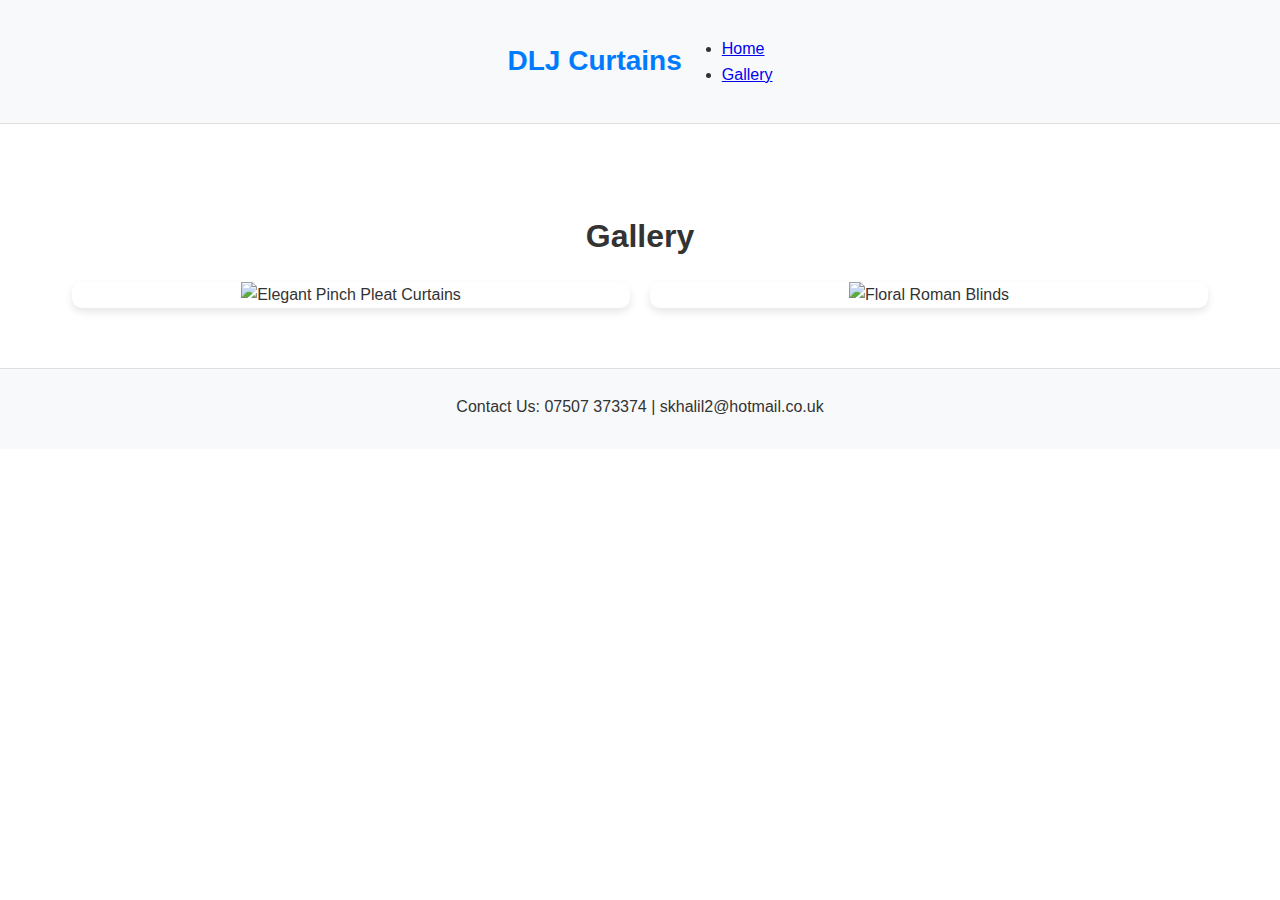
==== gallery.html @ 72ee6984 "Create gallery.html" ====
<!DOCTYPE html>
<html lang="en">
<head>
    <meta charset="UTF-8">
    <meta name="viewport" content="width=device-width, initial-scale=1.0">
    <title>Gallery - DLJ Curtains</title>
    <link rel="stylesheet" href="styles.css">
</head>
<body>
    <header>
        <div class="logo">DLJ Curtains</div>
        <nav>
            <ul>
                <li><a href="index.html">Home</a></li>
                <li><a href="gallery.html">Gallery</a></li>
            </ul>
        </nav>
    </header>
    <section id="gallery">
        <h2>Gallery</h2>
        <div class="gallery-images">
            <div class="gallery-item">
                <img src="curtain1.jpg" alt="Elegant Pinch Pleat Curtains">
            </div>
            <div class="gallery-item">
                <img src="curtain2.jpg" alt="Floral Roman Blinds">
            </div>
        </div>
    </section>
    <footer>
        <p>Contact Us: 07507 373374 | skhalil2@hotmail.co.uk</p>
        <form>
        </form>
    </footer>
</body>
</html>
---- styles.css ----
body {
    font-family: 'Arial', sans-serif;
    margin: 0;
    padding: 0;
    color: #333;
    line-height: 1.6;
}

header {
    background-color: #f8f9fa;
    padding: 20px;
    display: flex;
    justify-content: center;
    align-items: center;
    border-bottom: 1px solid #ddd;
}

.logo {
    font-size: 28px;
    font-weight: bold;
    color: #007bff;
}

.banner {
    position: relative;
    text-align: center;
    color: #fff;
}

.banner-image {
    width: 100%;
    height: auto;
    opacity: 0.8;
}

#intro, #gallery {
    padding: 60px 20px;
    text-align: center;
}

#intro h2, #gallery h2 {
    font-size: 32px;
    margin-bottom: 20px;
    color: #333;
}

#intro p {
    font-size: 18px;
    margin-bottom: 20px;
}

.gallery-images {
    display: flex;
    flex-wrap: wrap;
    justify-content: center;
    gap: 20px;
}

.gallery-item {
    width: 45%;
    box-shadow: 0 4px 8px rgba(0, 0, 0, 0.1);
    border-radius: 10px;
    overflow: hidden;
    transition: transform 0.3s, box-shadow 0.3s;
}

.gallery-item img {
    width: 100%;
    height: auto;
}

.gallery-item:hover {
    transform: scale(1.05);
    box-shadow: 0 8px 16px rgba(0, 0, 0, 0.2);
}

footer {
    background-color: #f8f9fa;
    color: #333;
    text-align: center;
    padding: 20px 20px;
    border-top: 1px solid #ddd;
}

footer p {
    margin: 5px 0;
}

footer form {
    display: flex;
    justify-content: center;
    align-items: center;
    margin-top: 10px;
}

footer input[type="email"] {
    padding: 10px;
    margin-right: 10px;
    border: 1px solid #ddd;
    border-radius: 5px;
    font-size: 16px;
}

footer button {
    padding: 10px 20px;
    background-color: #007bff;
    color: #fff;
    border: none;
    border-radius: 5px;
    font-size: 16px;
    cursor: pointer;
    transition: background-color 0.3s;
}

footer button:hover {
    background-color: #0056b3;
}
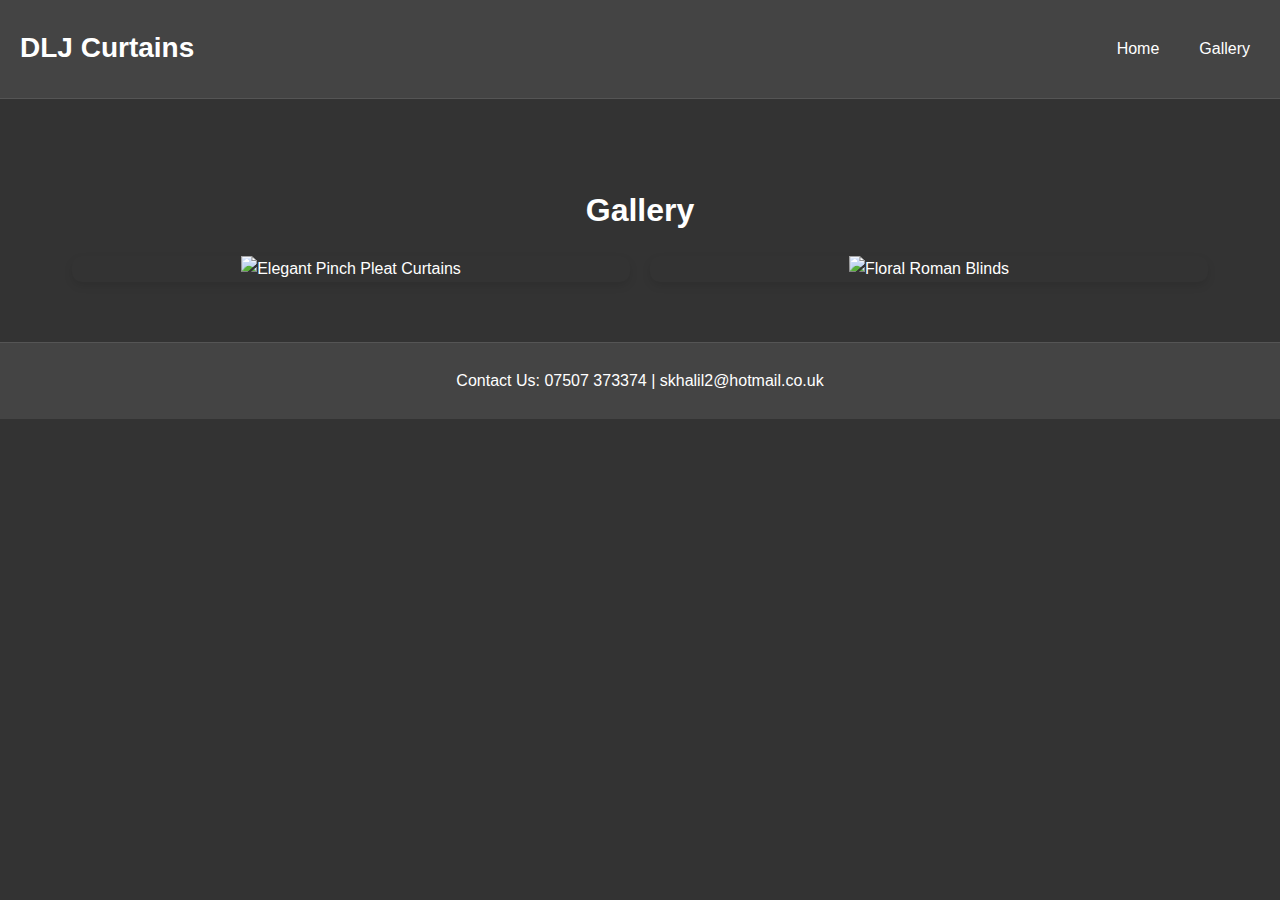
==== commit e967268e: "Update gallery.html" ====
--- a/gallery.html
+++ b/gallery.html
@@ -29,8 +29,6 @@
     </section>
     <footer>
         <p>Contact Us: 07507 373374 | skhalil2@hotmail.co.uk</p>
-        <form>
-        </form>
     </footer>
 </body>
 </html>
--- a/styles.css
+++ b/styles.css
@@ -2,23 +2,46 @@
     font-family: 'Arial', sans-serif;
     margin: 0;
     padding: 0;
-    color: #333;
+    color: #fff;
+    background-color: #333;
     line-height: 1.6;
 }
 
 header {
-    background-color: #f8f9fa;
+    background-color: #444;
     padding: 20px;
     display: flex;
-    justify-content: center;
+    justify-content: space-between;
     align-items: center;
-    border-bottom: 1px solid #ddd;
+    border-bottom: 1px solid #555;
 }
 
 .logo {
     font-size: 28px;
     font-weight: bold;
-    color: #007bff;
+    color: #fff;
+}
+
+nav ul {
+    list-style: none;
+    padding: 0;
+    display: flex;
+}
+
+nav ul li {
+    margin-left: 20px;
+}
+
+nav ul li a {
+    text-decoration: none;
+    color: #fff;
+    padding: 5px 10px;
+    border-radius: 5px;
+    transition: background-color 0.3s;
+}
+
+nav ul li a:hover {
+    background-color: #555;
 }
 
 .banner {
@@ -33,20 +56,47 @@
     opacity: 0.8;
 }
 
-#intro, #gallery {
+#intro {
     padding: 60px 20px;
     text-align: center;
+    margin-top: 40px; /* Ensure there's a gap from the banner */
 }
 
-#intro h2, #gallery h2 {
+#intro h2 {
     font-size: 32px;
     margin-bottom: 20px;
-    color: #333;
+    color: #fff;
 }
 
 #intro p {
     font-size: 18px;
     margin-bottom: 20px;
+    color: #ddd;
+}
+
+.btn {
+    display: inline-block;
+    padding: 10px 20px;
+    background-color: #007bff;
+    color: #fff;
+    text-decoration: none;
+    border-radius: 5px;
+    transition: background-color 0.3s;
+}
+
+.btn:hover {
+    background-color: #0056b3;
+}
+
+#gallery {
+    padding: 60px 20px;
+    text-align: center;
+}
+
+#gallery h2 {
+    font-size: 32px;
+    margin-bottom: 20px;
+    color: #fff;
 }
 
 .gallery-images {
@@ -75,43 +125,13 @@
 }
 
 footer {
-    background-color: #f8f9fa;
-    color: #333;
+    background-color: #444;
+    color: #fff;
     text-align: center;
     padding: 20px 20px;
-    border-top: 1px solid #ddd;
+    border-top: 1px solid #555;
 }
 
 footer p {
     margin: 5px 0;
 }
-
-footer form {
-    display: flex;
-    justify-content: center;
-    align-items: center;
-    margin-top: 10px;
-}
-
-footer input[type="email"] {
-    padding: 10px;
-    margin-right: 10px;
-    border: 1px solid #ddd;
-    border-radius: 5px;
-    font-size: 16px;
-}
-
-footer button {
-    padding: 10px 20px;
-    background-color: #007bff;
-    color: #fff;
-    border: none;
-    border-radius: 5px;
-    font-size: 16px;
-    cursor: pointer;
-    transition: background-color 0.3s;
-}
-
-footer button:hover {
-    background-color: #0056b3;
-}
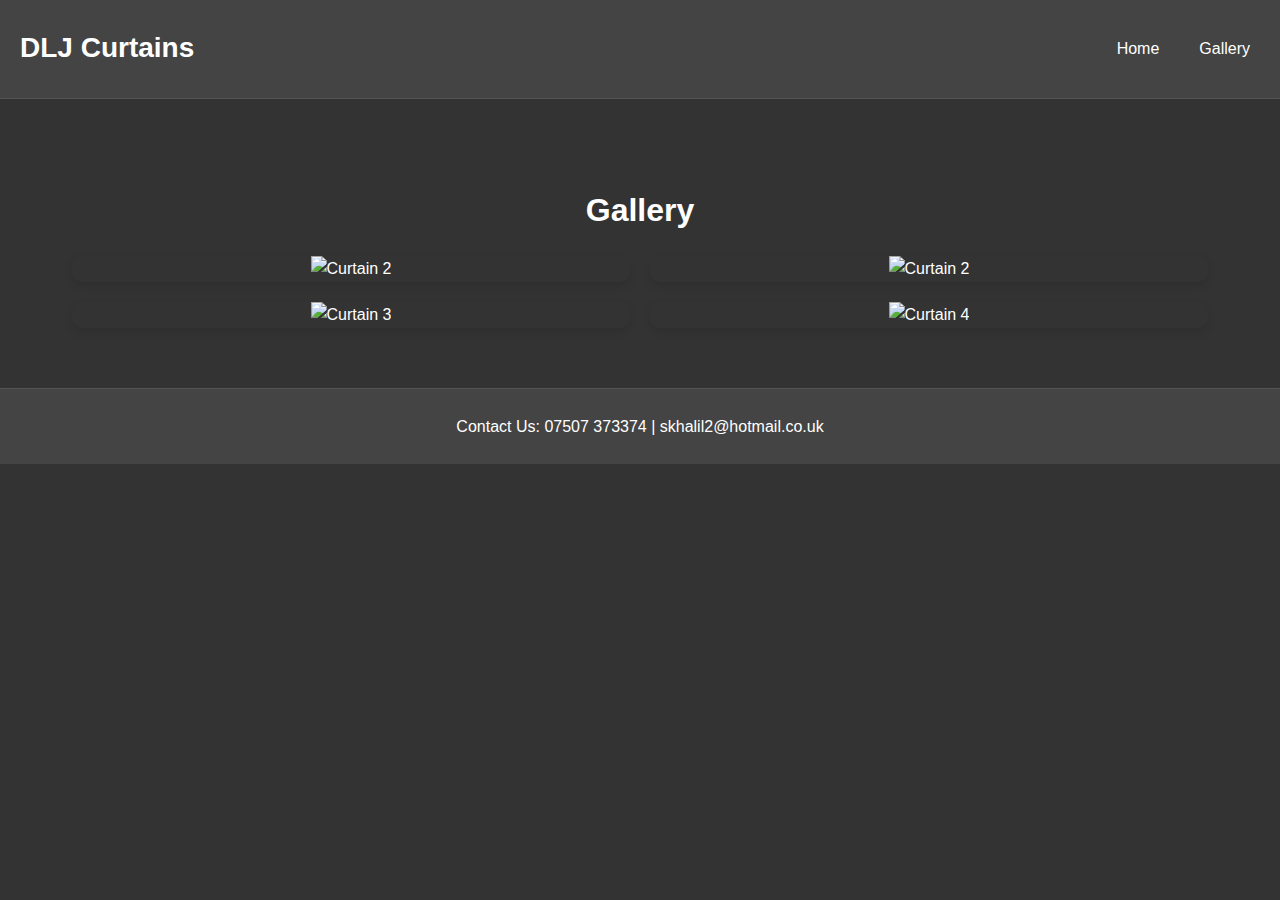
==== commit 88331be2: "Update gallery.html" ====
--- a/gallery.html
+++ b/gallery.html
@@ -20,10 +20,16 @@
         <h2>Gallery</h2>
         <div class="gallery-images">
             <div class="gallery-item">
-                <img src="curtain1.jpg" alt="Elegant Pinch Pleat Curtains">
+                <img src="curtain1.jpg" alt="Curtain 2">
             </div>
             <div class="gallery-item">
-                <img src="curtain2.jpg" alt="Floral Roman Blinds">
+                <img src="curtain2.jpg" alt="Curtain 2">
+            </div>
+            <div class="gallery-item">
+                <img src="curtain3.jpg" alt="Curtain 3">
+            </div>
+            <div class="gallery-item">
+                <img src="curtain4.jpg" alt="Curtain 4">
             </div>
         </div>
     </section>
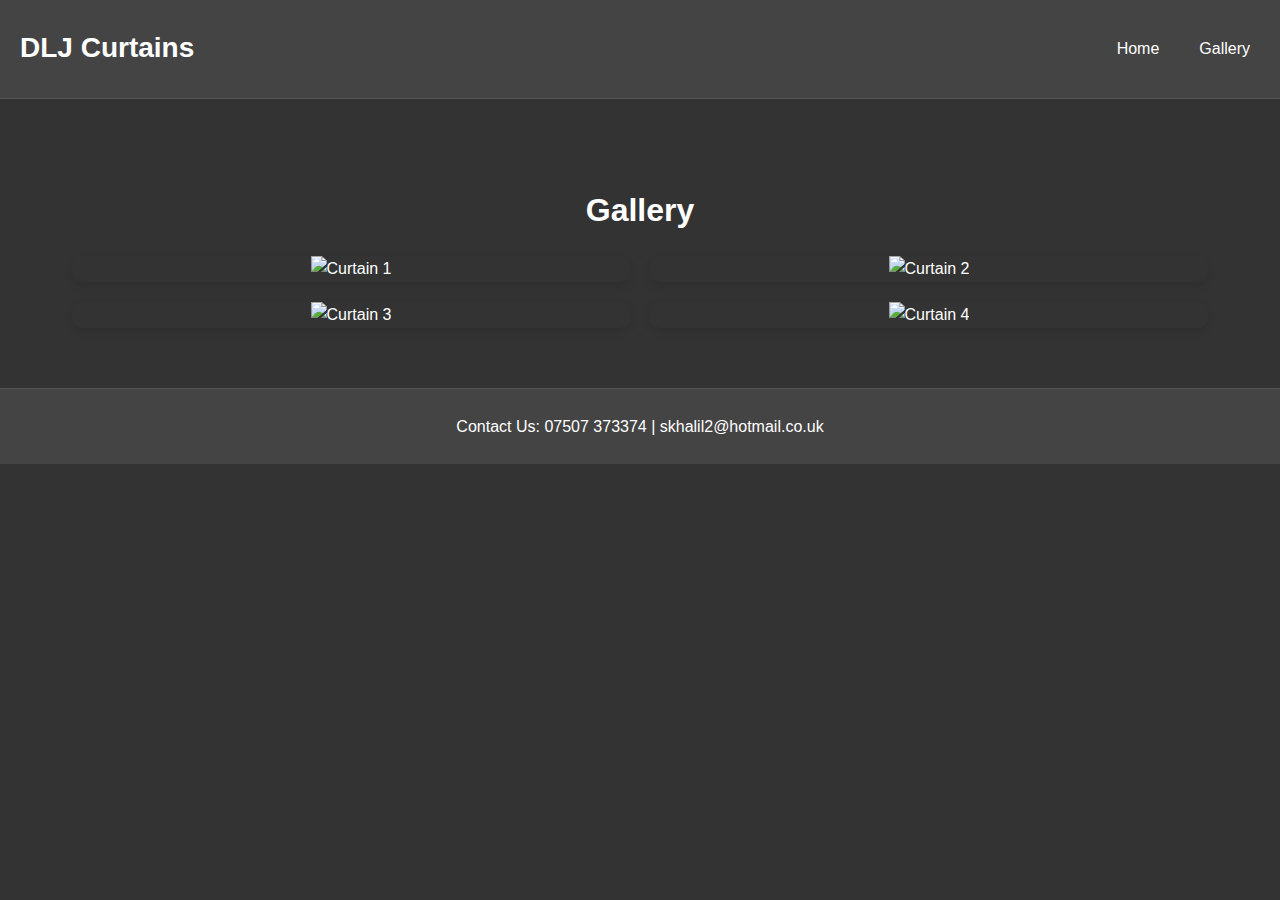
==== commit 243899eb: "Update gallery.html" ====
--- a/gallery.html
+++ b/gallery.html
@@ -20,16 +20,16 @@
         <h2>Gallery</h2>
         <div class="gallery-images">
             <div class="gallery-item">
-                <img src="curtain1.jpg" alt="Curtain 2">
+                <img src="images/curtain1.jpg" alt="Curtain 1">
             </div>
             <div class="gallery-item">
-                <img src="curtain2.jpg" alt="Curtain 2">
+                <img src="images/curtain2.jpg" alt="Curtain 2">
             </div>
             <div class="gallery-item">
-                <img src="curtain3.jpg" alt="Curtain 3">
+                <img src="images/curtain3.jpg" alt="Curtain 3">
             </div>
             <div class="gallery-item">
-                <img src="curtain4.jpg" alt="Curtain 4">
+                <img src="images/curtain4.jpg" alt="Curtain 4">
             </div>
         </div>
     </section>
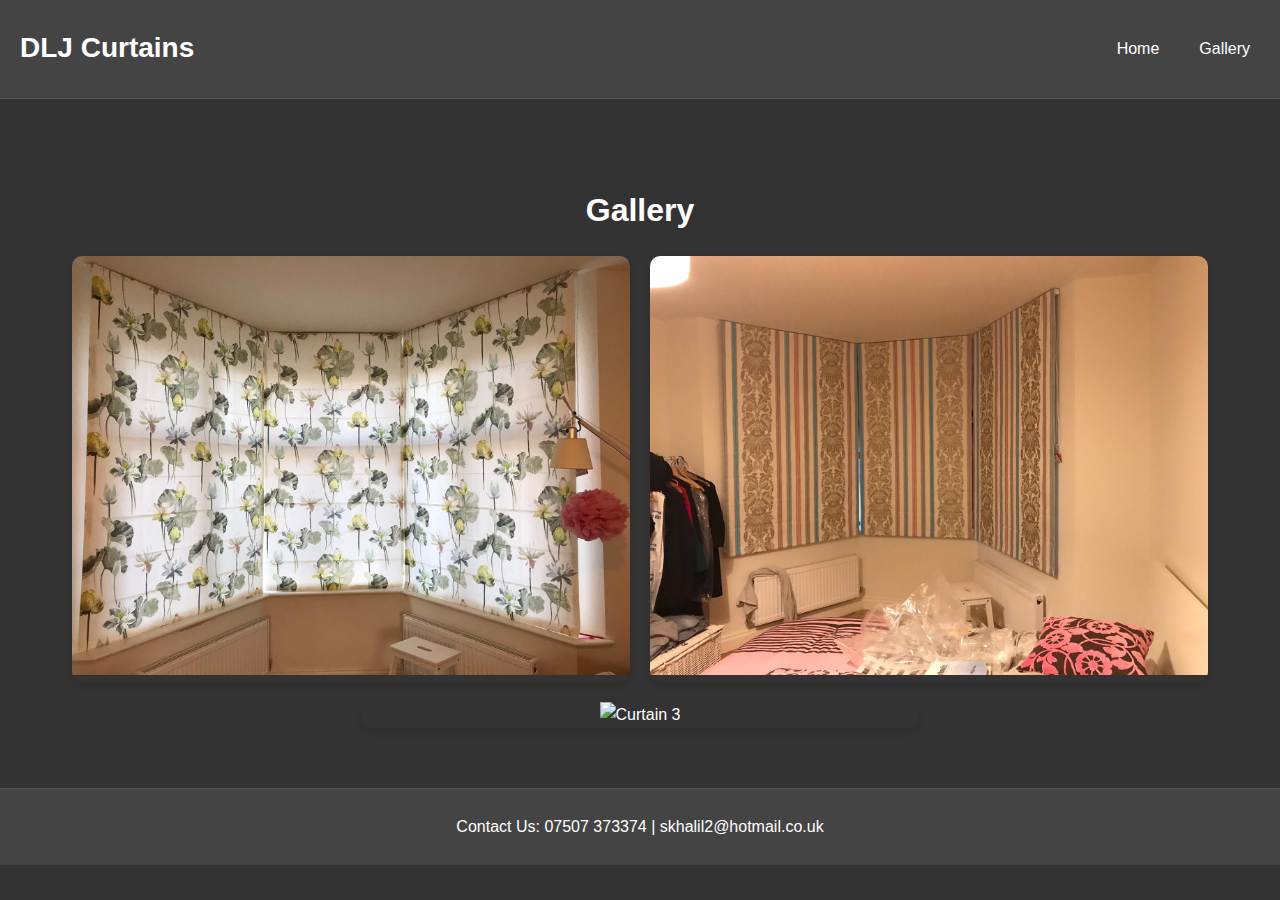
==== commit 00293e31: "Update gallery.html" ====
--- a/gallery.html
+++ b/gallery.html
@@ -20,16 +20,13 @@
         <h2>Gallery</h2>
         <div class="gallery-images">
             <div class="gallery-item">
-                <img src="images/curtain1.jpg" alt="Curtain 1">
+                <img src="curtain1.jpg" alt="Curtain 1">
             </div>
             <div class="gallery-item">
-                <img src="images/curtain2.jpg" alt="Curtain 2">
+                <img src="curtain3.jpg" alt="Curtain 2">
             </div>
             <div class="gallery-item">
                 <img src="images/curtain3.jpg" alt="Curtain 3">
-            </div>
-            <div class="gallery-item">
-                <img src="images/curtain4.jpg" alt="Curtain 4">
             </div>
         </div>
     </section>
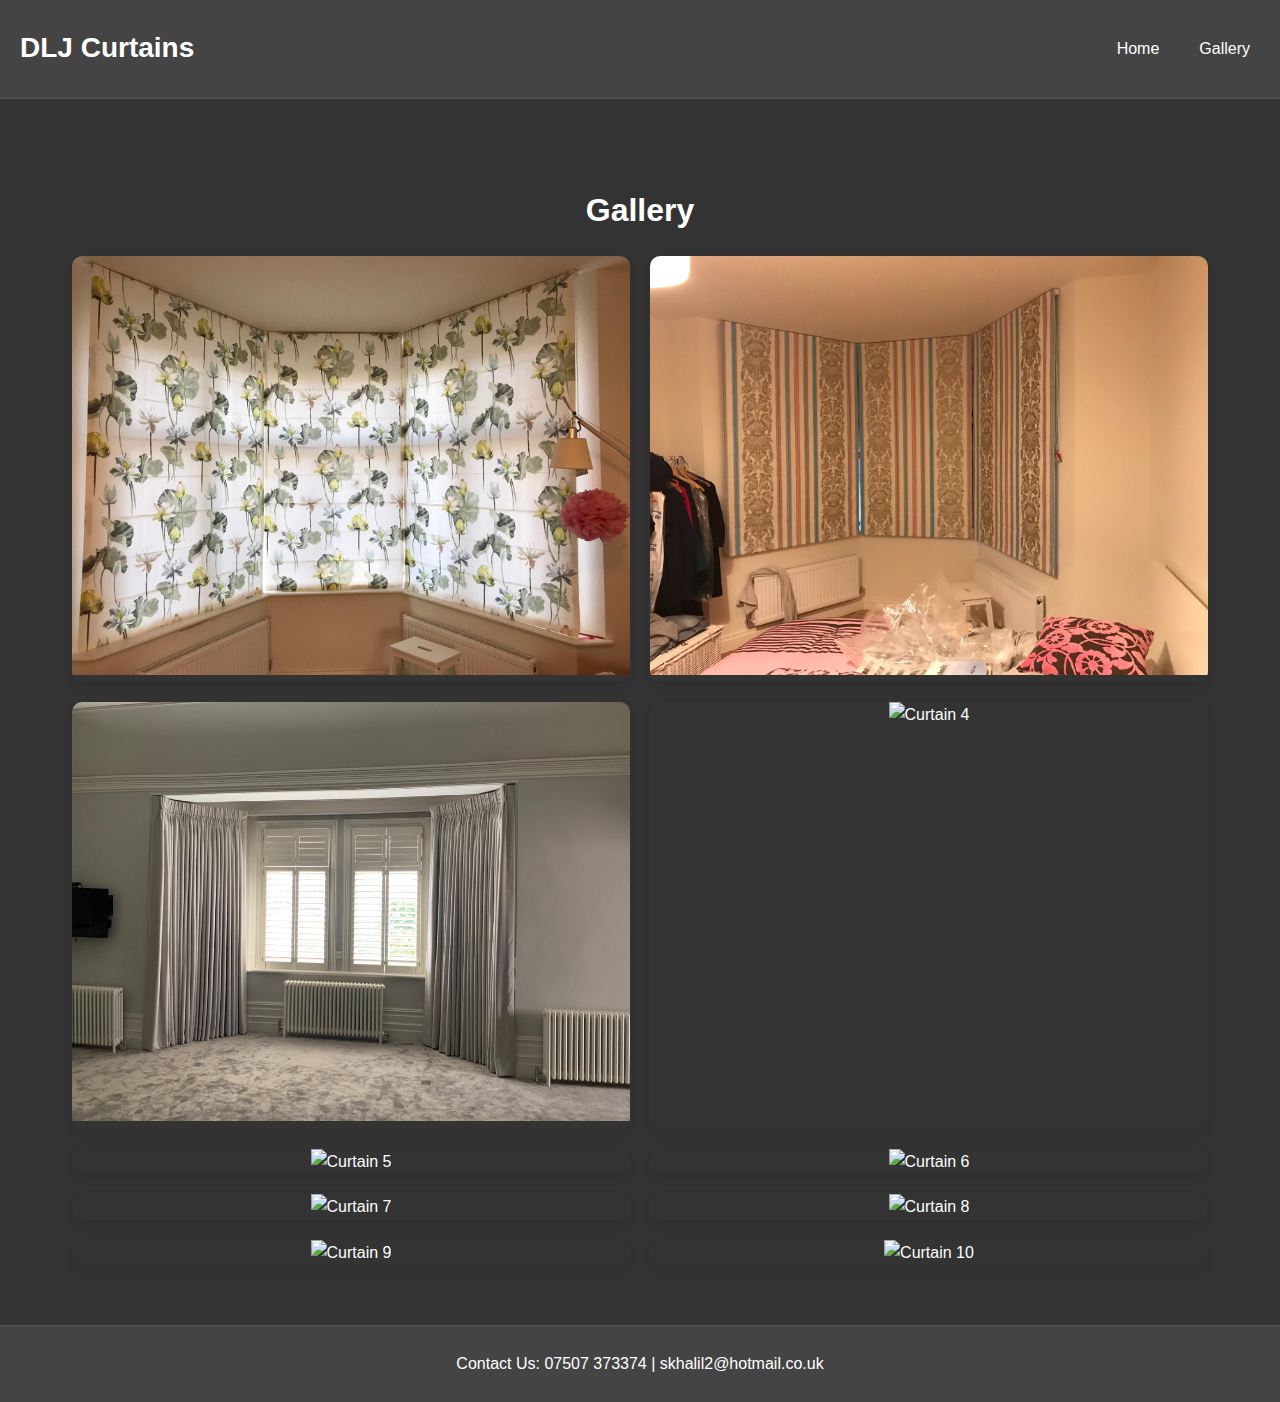
==== commit 2f9d0a72: "Update gallery.html" ====
--- a/gallery.html
+++ b/gallery.html
@@ -20,13 +20,34 @@
         <h2>Gallery</h2>
         <div class="gallery-images">
             <div class="gallery-item">
-                <img src="curtain1.jpg" alt="Curtain 1">
+                <img src="images/curtain1.jpg" alt="Curtain 1">
             </div>
             <div class="gallery-item">
-                <img src="curtain3.jpg" alt="Curtain 2">
+                <img src="images/curtain3.jpg" alt="Curtain 2">
             </div>
             <div class="gallery-item">
-                <img src="images/curtain3.jpg" alt="Curtain 3">
+                <img src="images/curtain4.jpg" alt="Curtain 3">
+            </div>
+            <div class="gallery-item">
+                <img src="images/curtain11.jpg" alt="Curtain 4">
+            </div>
+            <div class="gallery-item">
+                <img src="images/curtain5.jpg" alt="Curtain 5">
+            </div>
+            <div class="gallery-item">
+                <img src="images/curtain6.jpg" alt="Curtain 6">
+            </div>
+            <div class="gallery-item">
+                <img src="images/curtain7.jpg" alt="Curtain 7">
+            </div>
+            <div class="gallery-item">
+                <img src="images/curtain8.jpg" alt="Curtain 8">
+            </div>
+            <div class="gallery-item">
+                <img src="images/curtain9.jpg" alt="Curtain 9">
+            </div>
+            <div class="gallery-item">
+                <img src="images/curtain10.jpg" alt="Curtain 10">
             </div>
         </div>
     </section>
